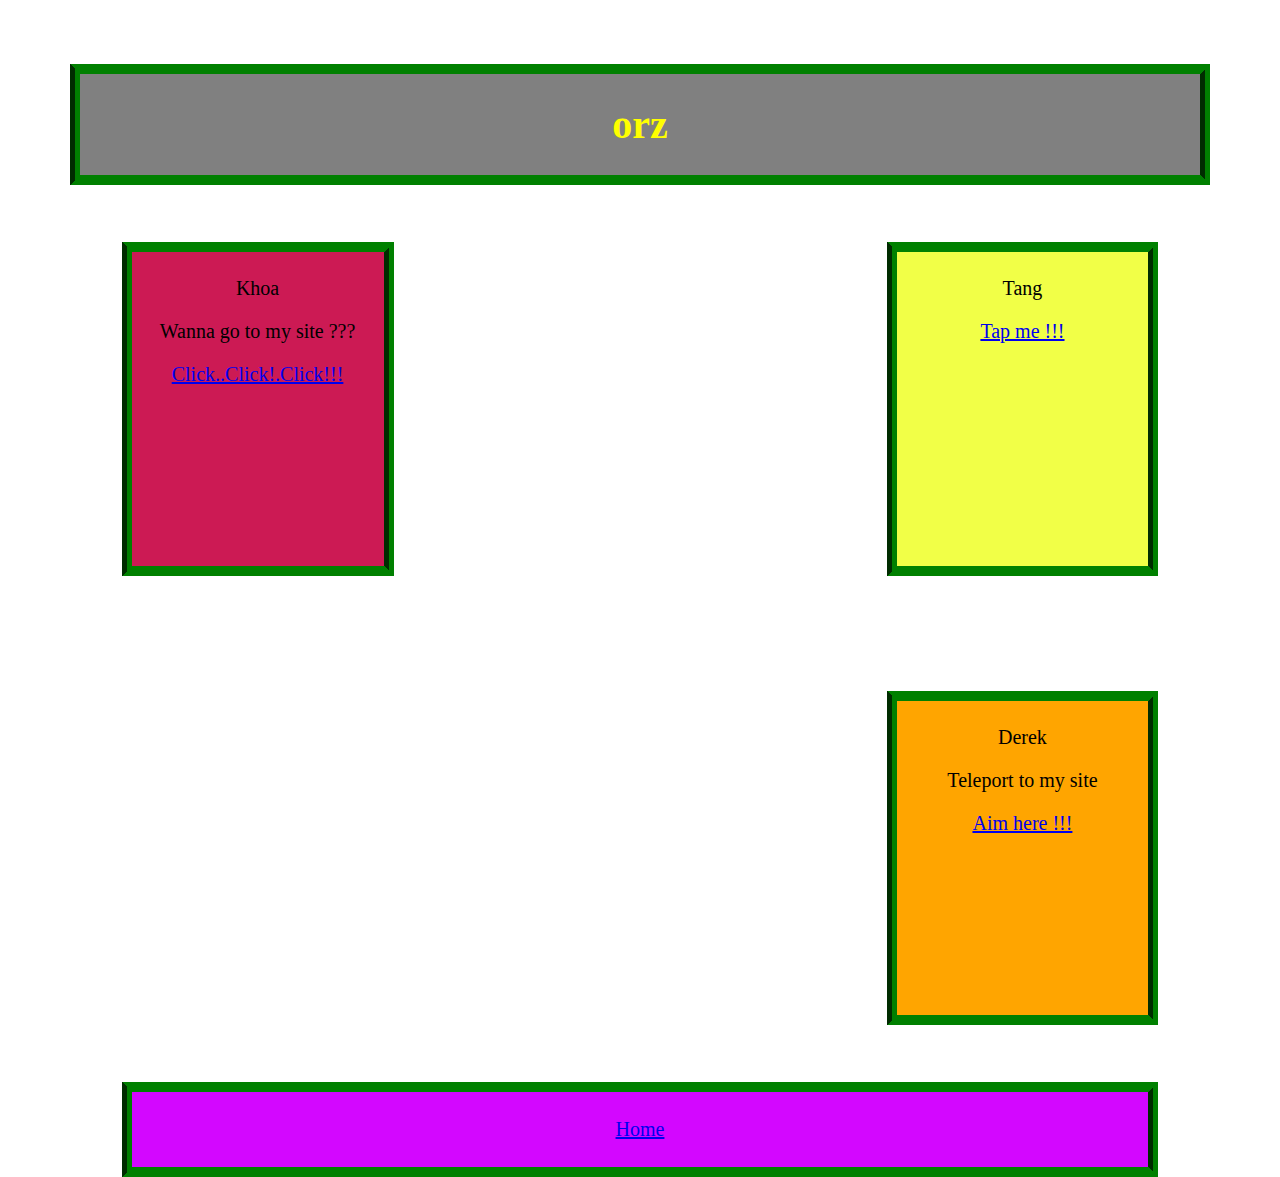
==== index.html @ 022c68f1 "asds" ====
<!DOCTYPE html>
<html>

    <head>
        <meta charset="utf-8">
        <title>Team orz</title>
        <link rel="stylesheet" type="text/css" href="css/main.css">
        <style>
        body {
        background: url("/images/background.png");
        height: 75%;
        margin: 5%;
        background-position: center;
        background-repeat: no-repeat;
        background-size: 2500px;
        }
        </style>
    </head>


    <body>
      <div id="div1">
        <h1> orz </h>
      </div>

      <div id="div2">
        <p> Khoa </p>
        <p>Wanna go to my site ???</p>
        <p><a href="https://shinji132.github.io/netart/"target="_blank">Click..Click!.Click!!!</a></p>
      </div>

      <div id="div3">
        <p> Tang </p>
        <p><a href="https://kctang97.github.io/netart2/"target="_blank">Tap me !!!</a></p>
      </div>

      <div id="div5">
        <p>Derek</p>
        <p>Teleport to my site</p>
        <p><a href="https://whitebroccoli.github.io/netart/"target="_blank">Aim here !!!</a></p>
      </div>

      <div id="div4">
        <p><a href="index.html">Home</a></p>
      </div>
    </body>

</html>
---- css/main.css ----
/* Ref:  http://www.w3schools.com/css/css_syntax.asp */
	body, html{
		height: 100%;
		wideth: 100%;
	}

	body { /* General style rules for the body section */
	text-align: center;
	font-size: 20px;
	}

	h1 { /* Matches elements with h3 tag */
	color: yellow;
	}


#div1 { /* Matches element with id=SimpleDiv */
	background-color: gray;
	border-style: solid groove;
  border-width: 10px;
	border-color: green;
	margin-left: 6px;
	margin-right: 6px;
}

#div2 {
	background-color: #CC1A54;
	border-style: solid groove;
	border-width: 10px;
	border-color: green;
	margin: 5%;
	padding: 5px;
	float: left;
	width: 21%;
	height: 45%;
	}

#div3 {
	background-color: #F1FF47;
	border-style: solid groove;
	border-width: 10px;
	border-color: green;
	margin: 5%;
	padding: 5px;
	float: right;
	width: 21%;
	height: 45%;
}

#div5 {
	background-color: orange;
	border-style: solid groove;
	border-width: 10px;
	border-color: green;
	margin: 5%;
	padding: 5px;
	float: right;
	width: 21%;
	height: 45%;
}

#div4 {
	background-color: #D307FF;
	border-style: solid groove;
	border-width: 10px;
	border-color: green;
	margin: 5%;
	padding: 6px;
	clear: both;
}
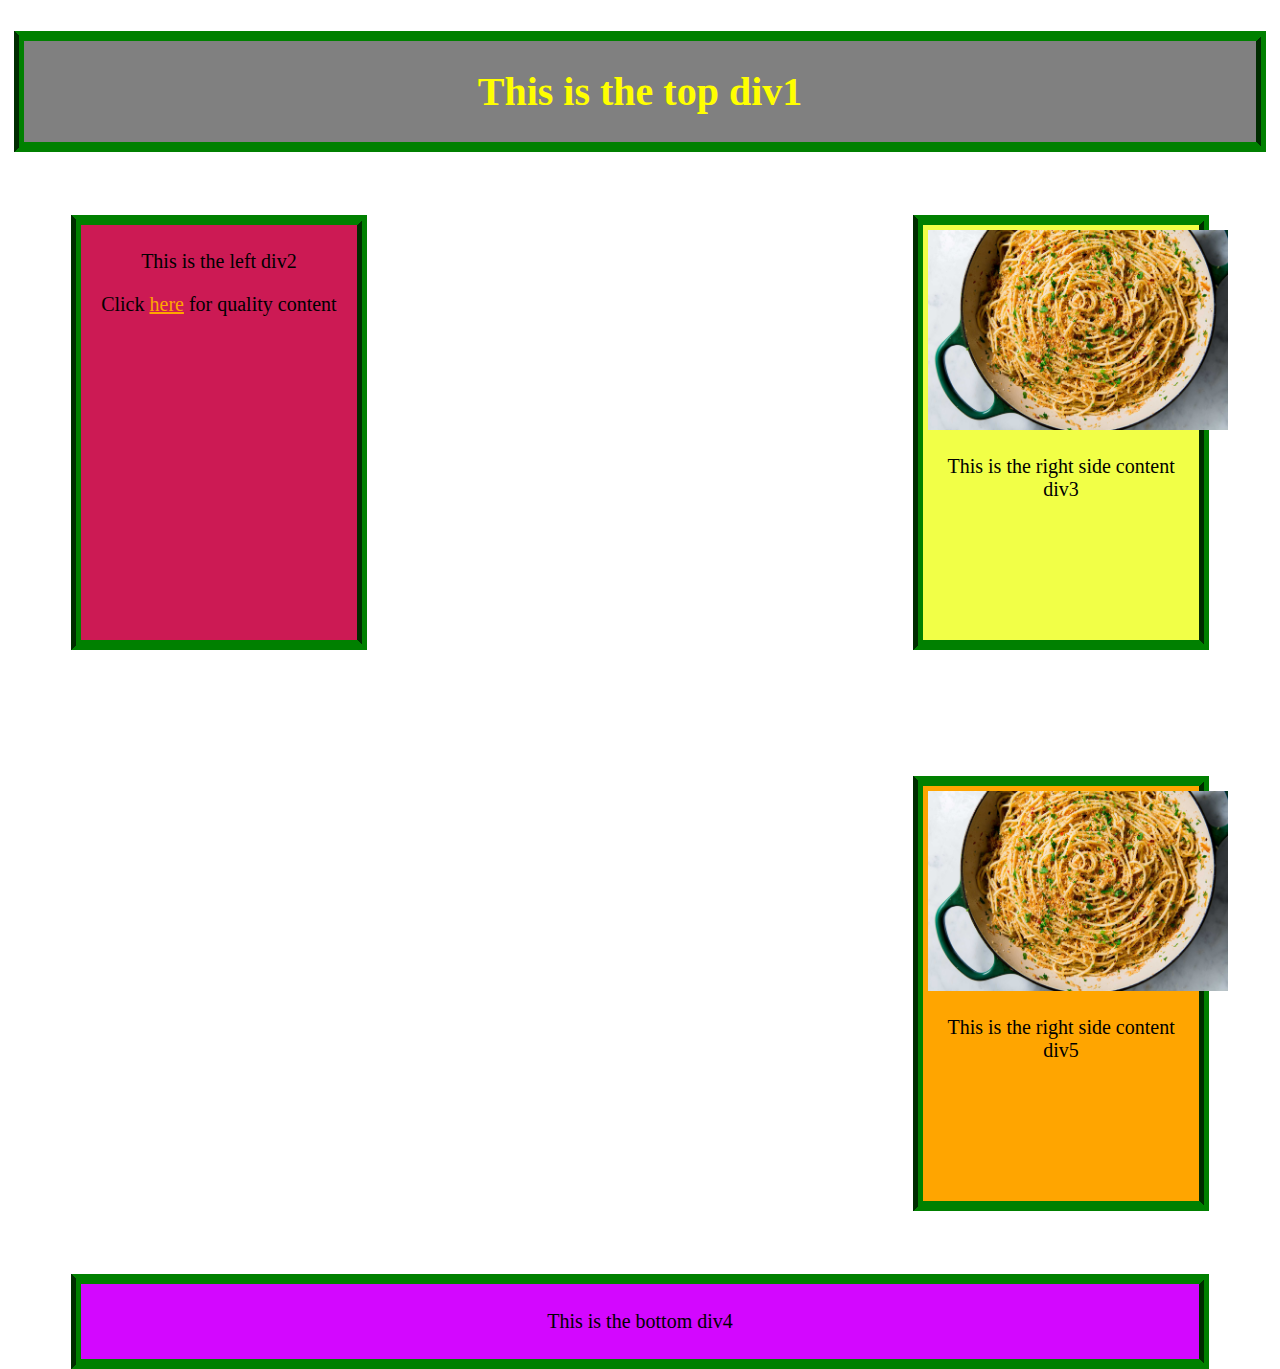
==== commit df13b5c0: "Merge branch 'master' of https://github.com/whitebroccoli/orz" ====
--- a/index.html
+++ b/index.html
@@ -1,49 +1,39 @@
-
 <!DOCTYPE html>
 <html>
 
-    <head>
-        <meta charset="utf-8">
-        <title>Team orz</title>
-        <link rel="stylesheet" type="text/css" href="css/main.css">
-        <style>
-        body {
-        background: url("/images/background.png");
-        height: 75%;
-        margin: 5%;
-        background-position: center;
-        background-repeat: no-repeat;
-        background-size: 2500px;
-        }
-        </style>
-    </head>
+<head>
+  <title>Team orz</title>
+  <link rel="stylesheet" type="text/css" href="css/main.css">
+</head>
+
+<body>
+
+  <br>
+  <div id="div1">
+    <h1>This is the top div1</h1>
+  </div>
+
+  <div id="div2">
+    <p>This is the left div2</p>
+    <p>Click <a href="page2.html" style="color: orange">here</a> for quality content</p>
+  </div>
+
+  <div id="div3">
+    <a href="http://momspaghetti.ytmnd.com/"><img src="images/spaghetti.jpg" alt="mom" width=300></a>
+    <p>This is the right side content div3</p>
+  </div>
+
+  <div id="div5">
+    <a href="http://momspaghetti.ytmnd.com/"><img src="images/spaghetti.jpg" alt="mom" width=300></a>
+    <p>This is the right side content div5</p>
+  </div>
+
+  <div id="div4">
+    <p>This is the bottom div4</p>
+
+  </div>
 
 
-    <body>
-      <div id="div1">
-        <h1> orz </h>
-      </div>
-
-      <div id="div2">
-        <p> Khoa </p>
-        <p>Wanna go to my site ???</p>
-        <p><a href="https://shinji132.github.io/netart/"target="_blank">Click..Click!.Click!!!</a></p>
-      </div>
-
-      <div id="div3">
-        <p> Tang </p>
-        <p><a href="https://kctang97.github.io/netart2/"target="_blank">Tap me !!!</a></p>
-      </div>
-
-      <div id="div5">
-        <p>Derek</p>
-        <p>Teleport to my site</p>
-        <p><a href="https://whitebroccoli.github.io/netart/"target="_blank">Aim here !!!</a></p>
-      </div>
-
-      <div id="div4">
-        <p><a href="index.html">Home</a></p>
-      </div>
-    </body>
+</body>
 
 </html>
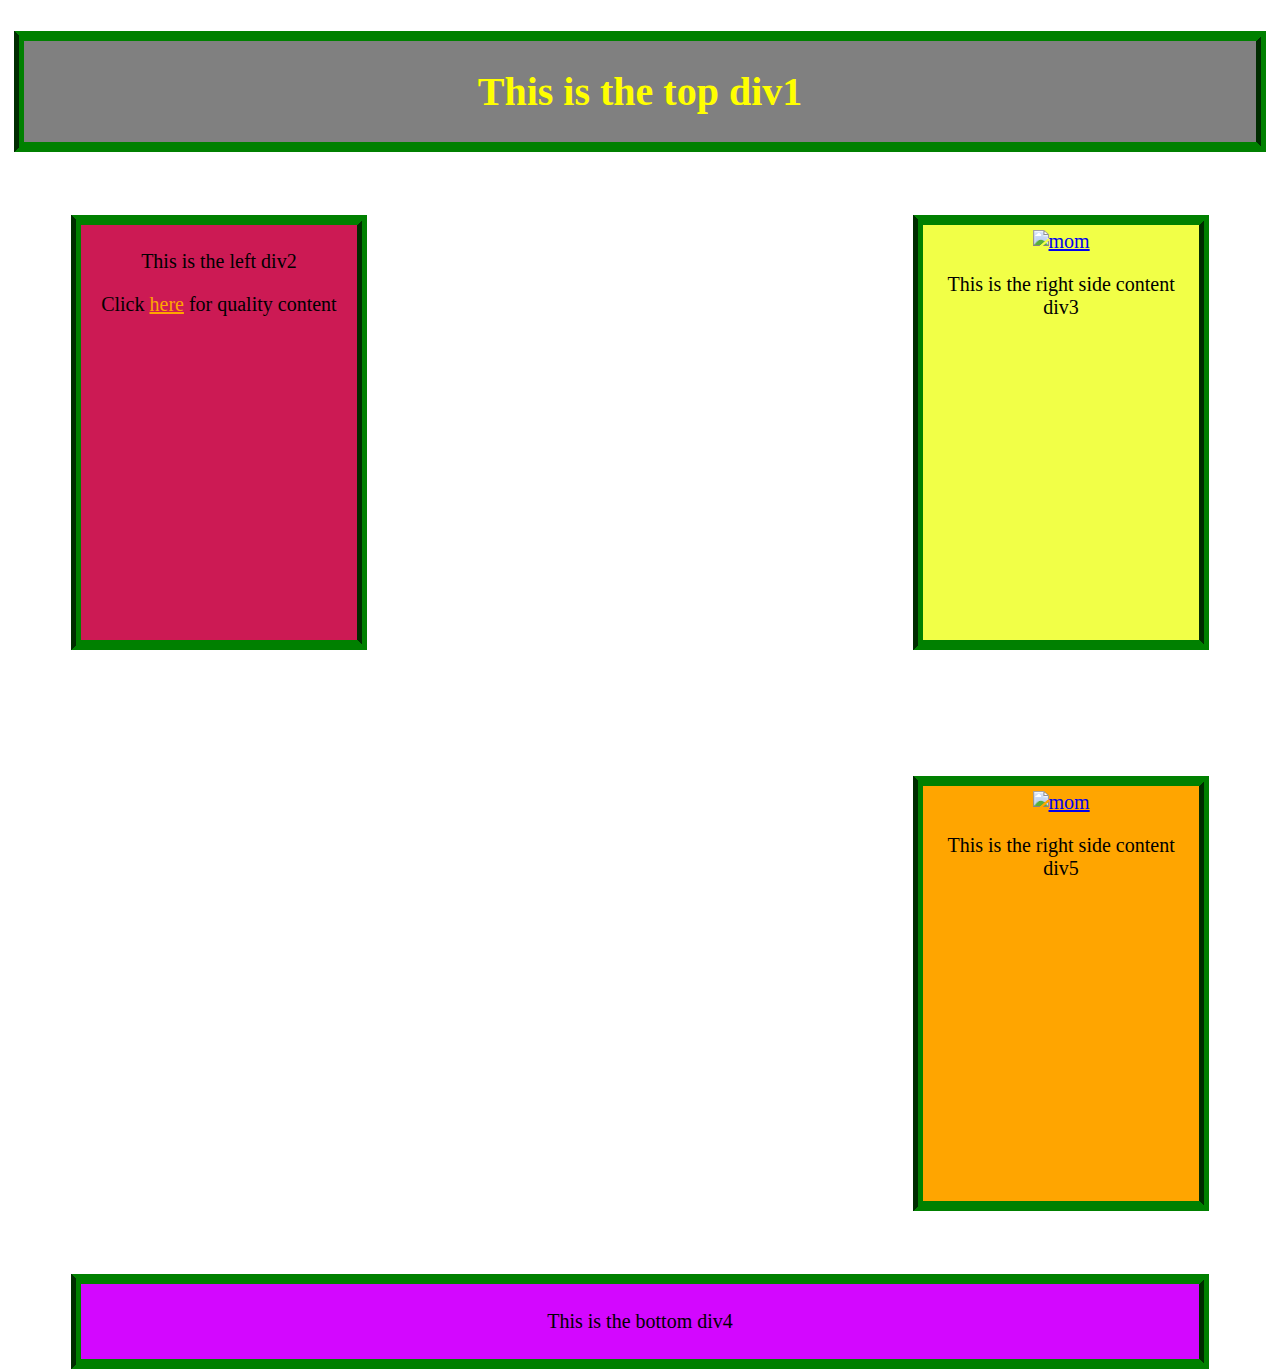
==== commit 961c2ff8: "Merge branch 'master' of https://github.com/whitebroccoli/orz" ====
--- a/index.html
+++ b/index.html
@@ -1,3 +1,4 @@
+
 <!DOCTYPE html>
 <html>
 
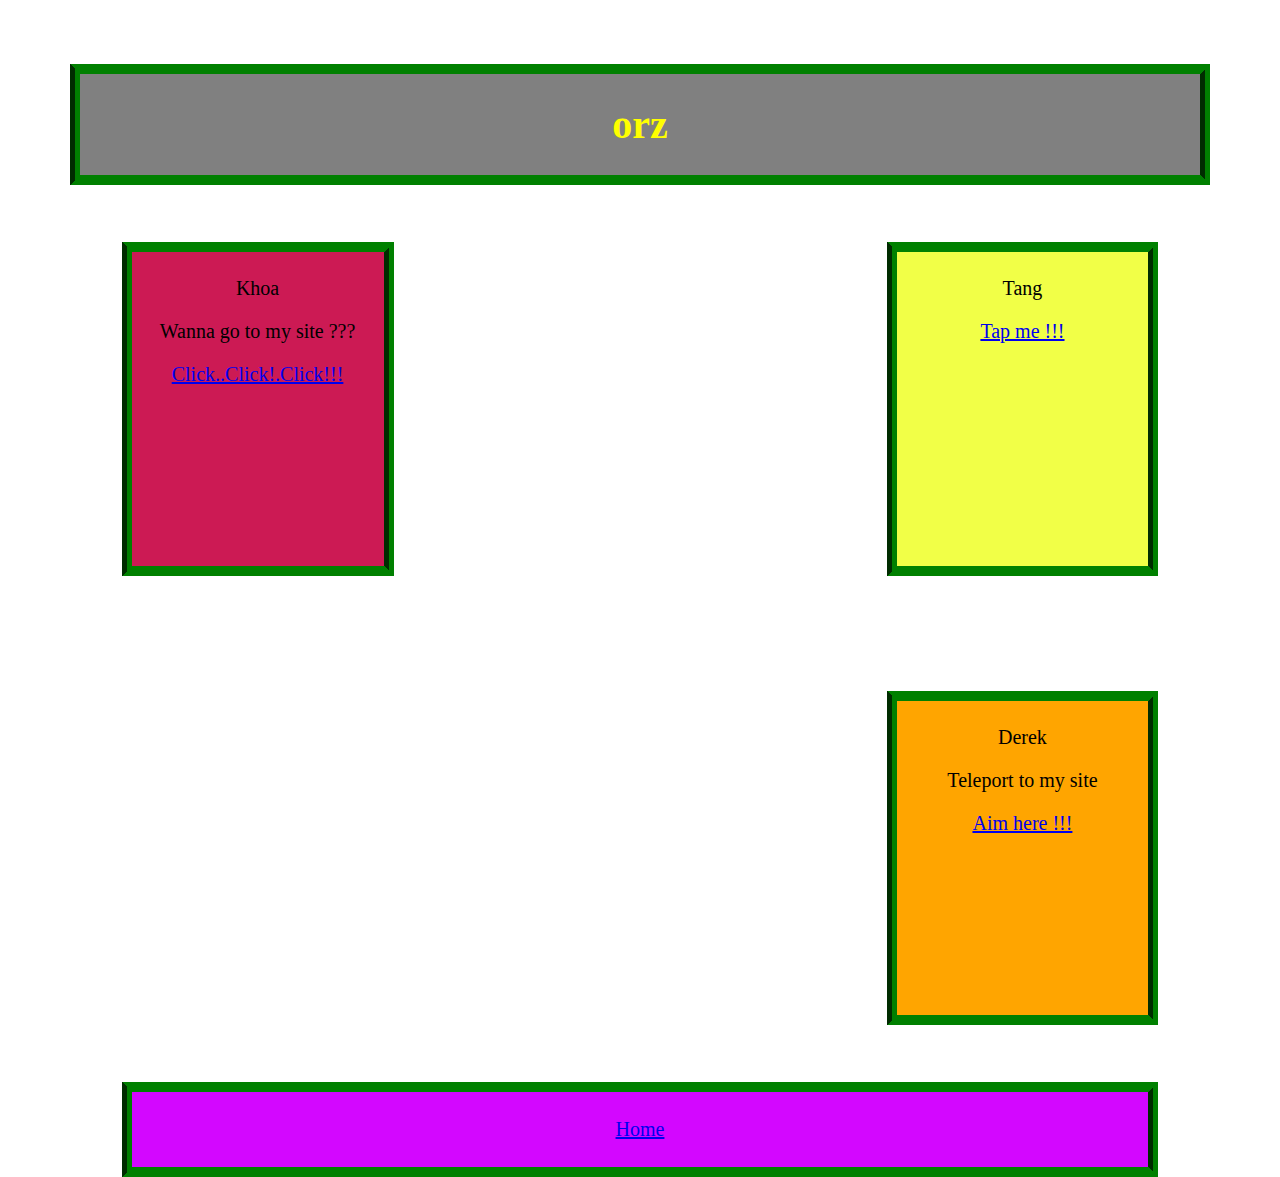
==== commit ffff2568: "asd" ====
--- a/index.html
+++ b/index.html
@@ -1,40 +1,47 @@
-
 <!DOCTYPE html>
 <html>
 
-<head>
-  <title>Team orz</title>
-  <link rel="stylesheet" type="text/css" href="css/main.css">
-</head>
+    <head>
+        <meta charset="utf-8">
+        <title>Team orz</title>
+        <link rel="stylesheet" type="text/css" href="css/main.css">
+        <style>
+        body {
+        background: url("/images/background.png");
+        height: 75%;
+        margin: 5%;
+        background-position: center;
+        background-repeat: no-repeat;
+        background-size: 2500px;
+        }
+        </style>
+    </head>
 
-<body>
+    <body>
+      <div id="div1">
+        <h1> orz </h>
+      </div>
 
-  <br>
-  <div id="div1">
-    <h1>This is the top div1</h1>
-  </div>
+      <div id="div2">
+        <p> Khoa </p>
+        <p>Wanna go to my site ???</p>
+        <p><a href="https://shinji132.github.io/netart/"target="_blank">Click..Click!.Click!!!</a></p>
+      </div>
 
-  <div id="div2">
-    <p>This is the left div2</p>
-    <p>Click <a href="page2.html" style="color: orange">here</a> for quality content</p>
-  </div>
+      <div id="div3">
+        <p> Tang </p>
+        <p><a href="https://kctang97.github.io/netart2/"target="_blank">Tap me !!!</a></p>
+      </div>
 
-  <div id="div3">
-    <a href="http://momspaghetti.ytmnd.com/"><img src="images/spaghetti.jpg" alt="mom" width=300></a>
-    <p>This is the right side content div3</p>
-  </div>
+      <div id="div5">
+        <p>Derek</p>
+        <p>Teleport to my site</p>
+        <p><a href="https://whitebroccoli.github.io/netart/"target="_blank">Aim here !!!</a></p>
+      </div>
 
-  <div id="div5">
-    <a href="http://momspaghetti.ytmnd.com/"><img src="images/spaghetti.jpg" alt="mom" width=300></a>
-    <p>This is the right side content div5</p>
-  </div>
-
-  <div id="div4">
-    <p>This is the bottom div4</p>
-
-  </div>
-
-
-</body>
+      <div id="div4">
+        <p><a href="index.html">Home</a></p>
+      </div>
+    </body>
 
 </html>
--- a/css/main.css
+++ b/css/main.css
@@ -12,7 +12,6 @@
 	h1 { /* Matches elements with h3 tag */
 	color: yellow;
 	}
-
 
 #div1 { /* Matches element with id=SimpleDiv */
 	background-color: gray;
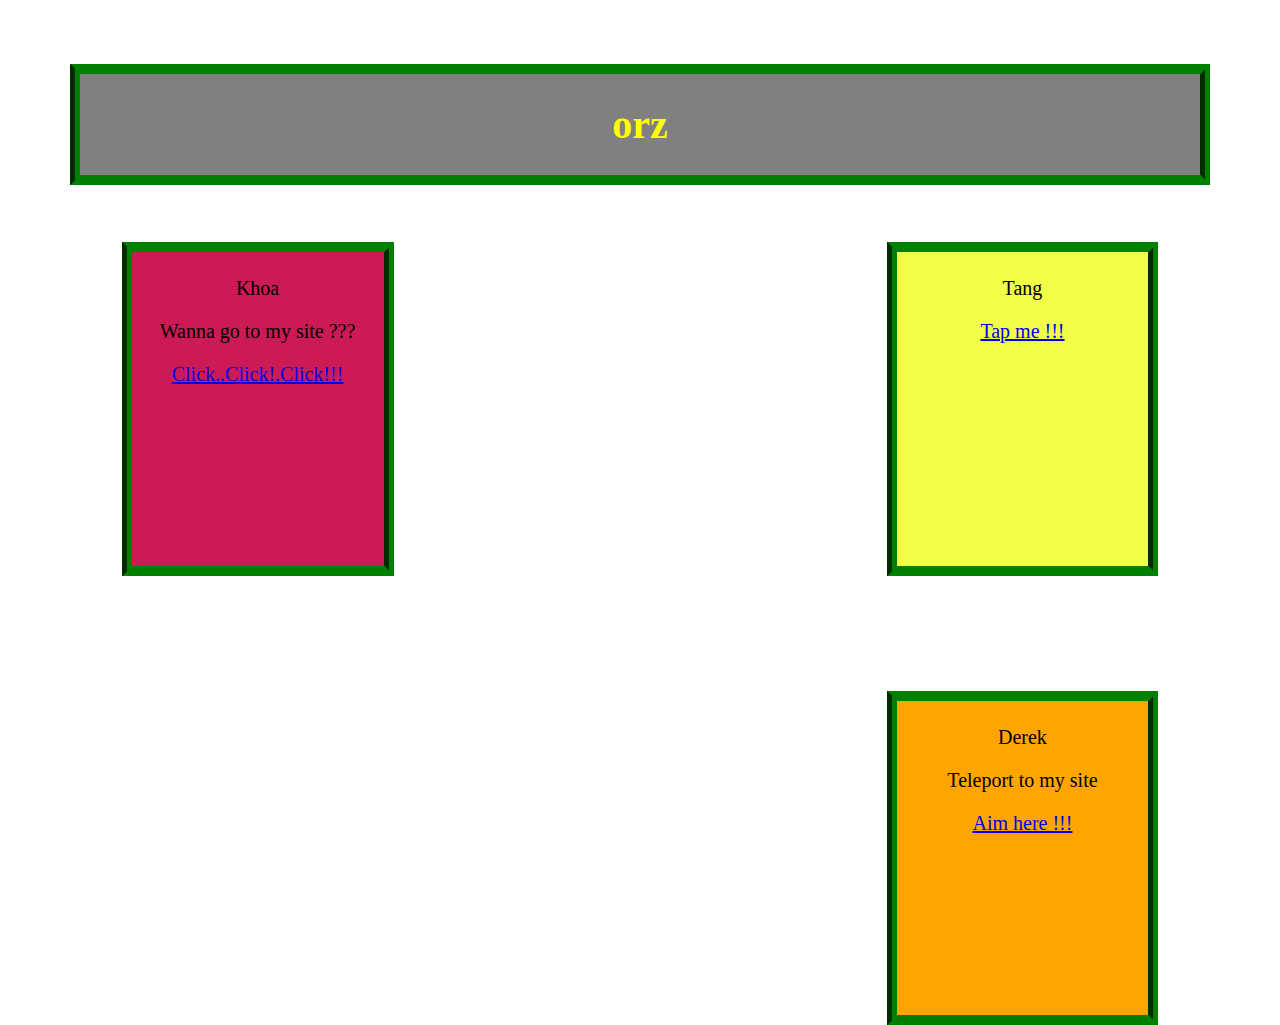
==== commit 3818ec57: "aA" ====
--- a/index.html
+++ b/index.html
@@ -38,10 +38,6 @@
         <p>Teleport to my site</p>
         <p><a href="https://whitebroccoli.github.io/netart/"target="_blank">Aim here !!!</a></p>
       </div>
-
-      <div id="div4">
-        <p><a href="index.html">Home</a></p>
-      </div>
     </body>
 
 </html>
--- a/css/main.css
+++ b/css/main.css
@@ -57,13 +57,3 @@
 	width: 21%;
 	height: 45%;
 }
-
-#div4 {
-	background-color: #D307FF;
-	border-style: solid groove;
-	border-width: 10px;
-	border-color: green;
-	margin: 5%;
-	padding: 6px;
-	clear: both;
-}
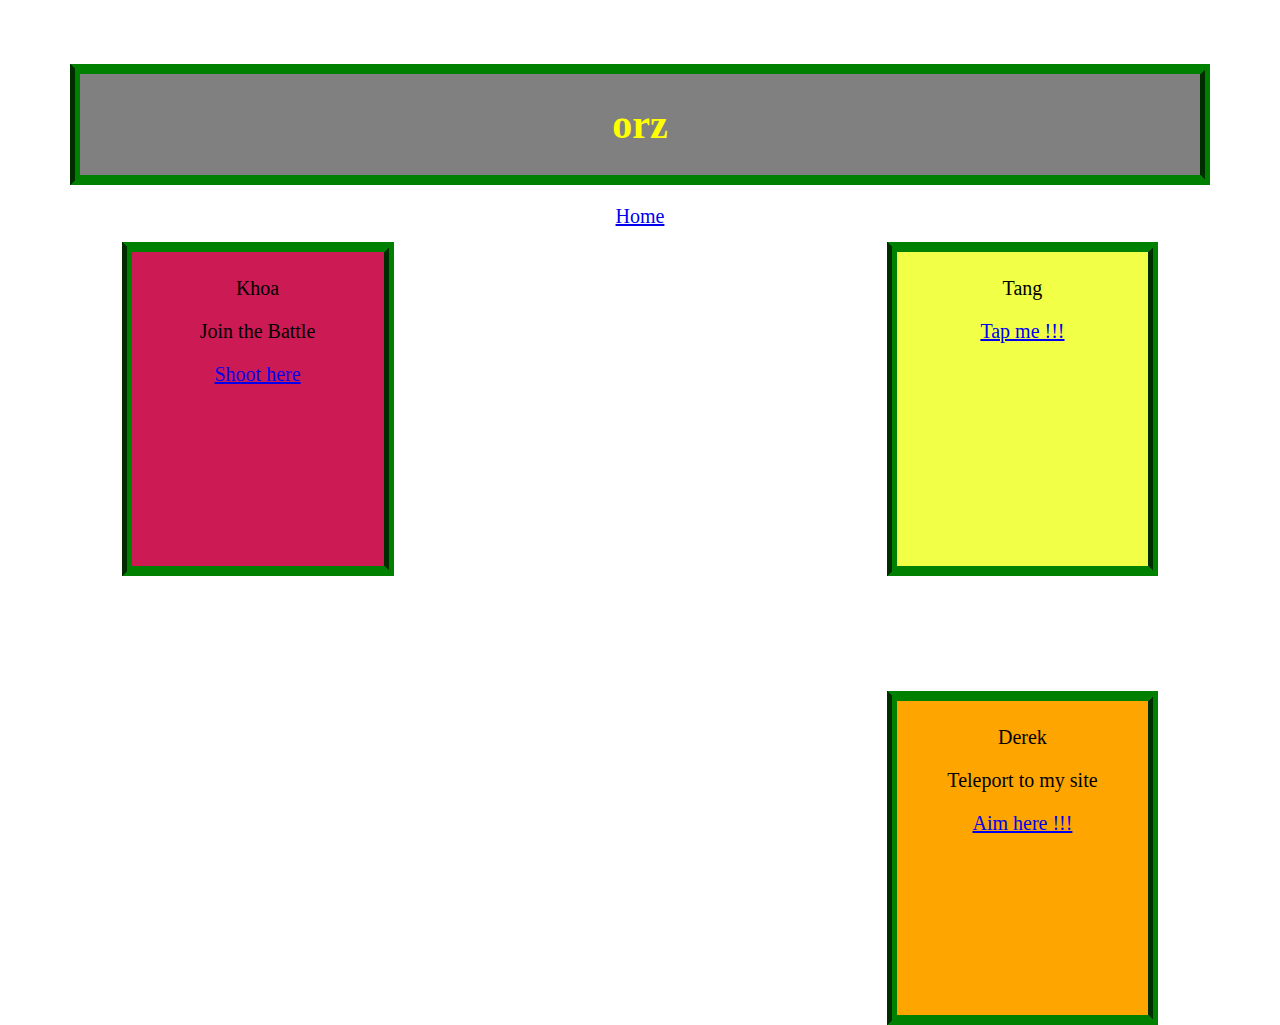
==== commit a459d9ed: "sdf" ====
--- a/index.html
+++ b/index.html
@@ -24,8 +24,8 @@
 
       <div id="div2">
         <p> Khoa </p>
-        <p>Wanna go to my site ???</p>
-        <p><a href="https://shinji132.github.io/netart/"target="_blank">Click..Click!.Click!!!</a></p>
+        <p>Join the Battle</p>
+        <p><a href="https://shinji132.github.io/netart/"target="_blank">Shoot here</a></p>
       </div>
 
       <div id="div3">
@@ -38,6 +38,10 @@
         <p>Teleport to my site</p>
         <p><a href="https://whitebroccoli.github.io/netart/"target="_blank">Aim here !!!</a></p>
       </div>
+
+      <div id="div4">
+        <p><a href="index.html">Home</a></p>
+      </div>
     </body>
 
 </html>
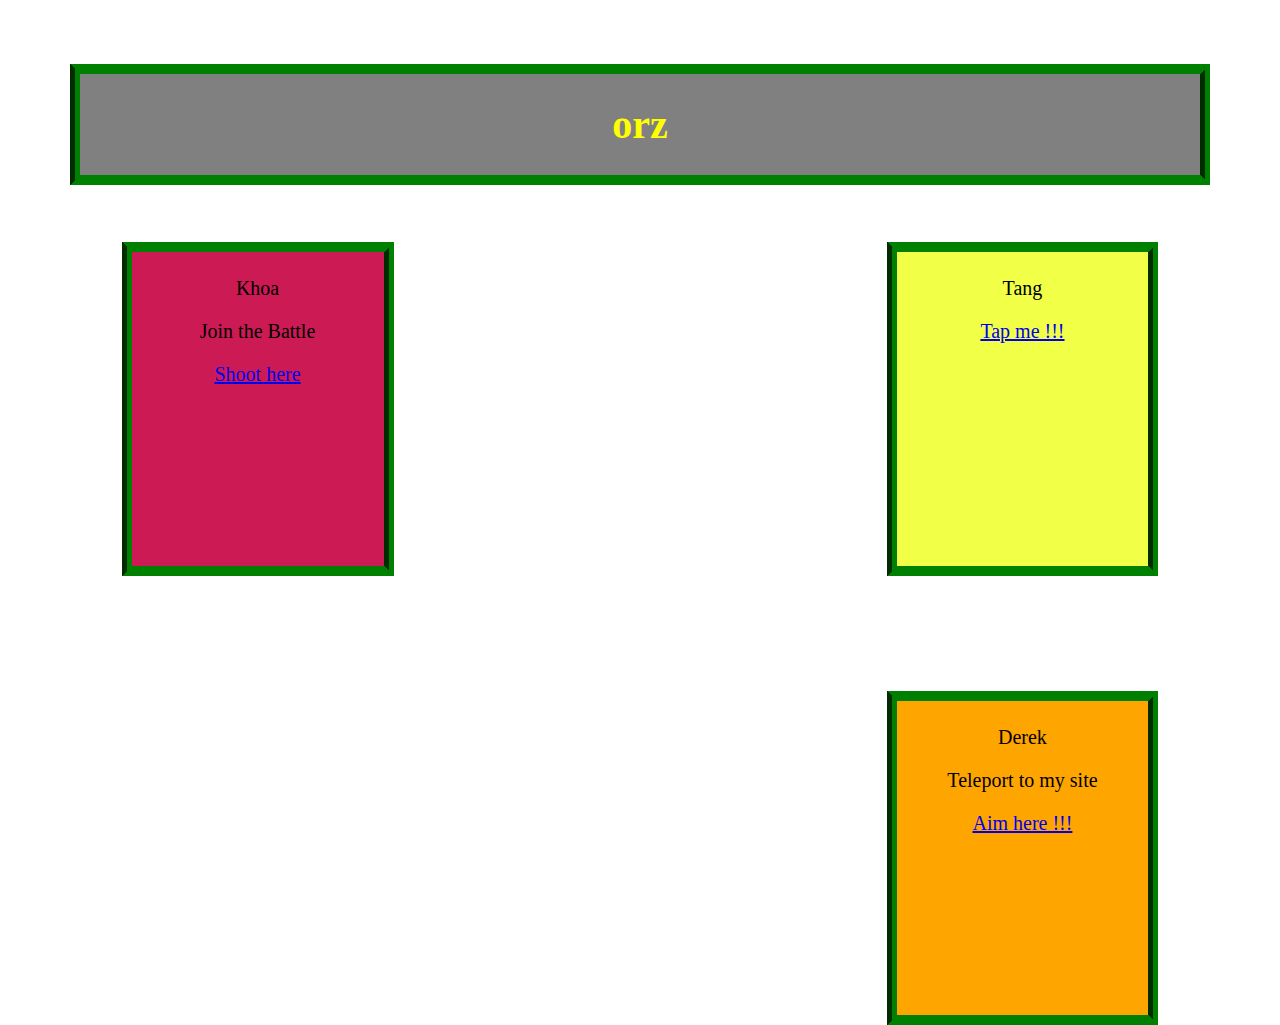
==== commit 6cd192d1: "Merge branch 'master' of https://github.com/whitebroccoli/orz" ====
--- a/index.html
+++ b/index.html
@@ -38,10 +38,6 @@
         <p>Teleport to my site</p>
         <p><a href="https://whitebroccoli.github.io/netart/"target="_blank">Aim here !!!</a></p>
       </div>
-
-      <div id="div4">
-        <p><a href="index.html">Home</a></p>
-      </div>
     </body>
 
 </html>
